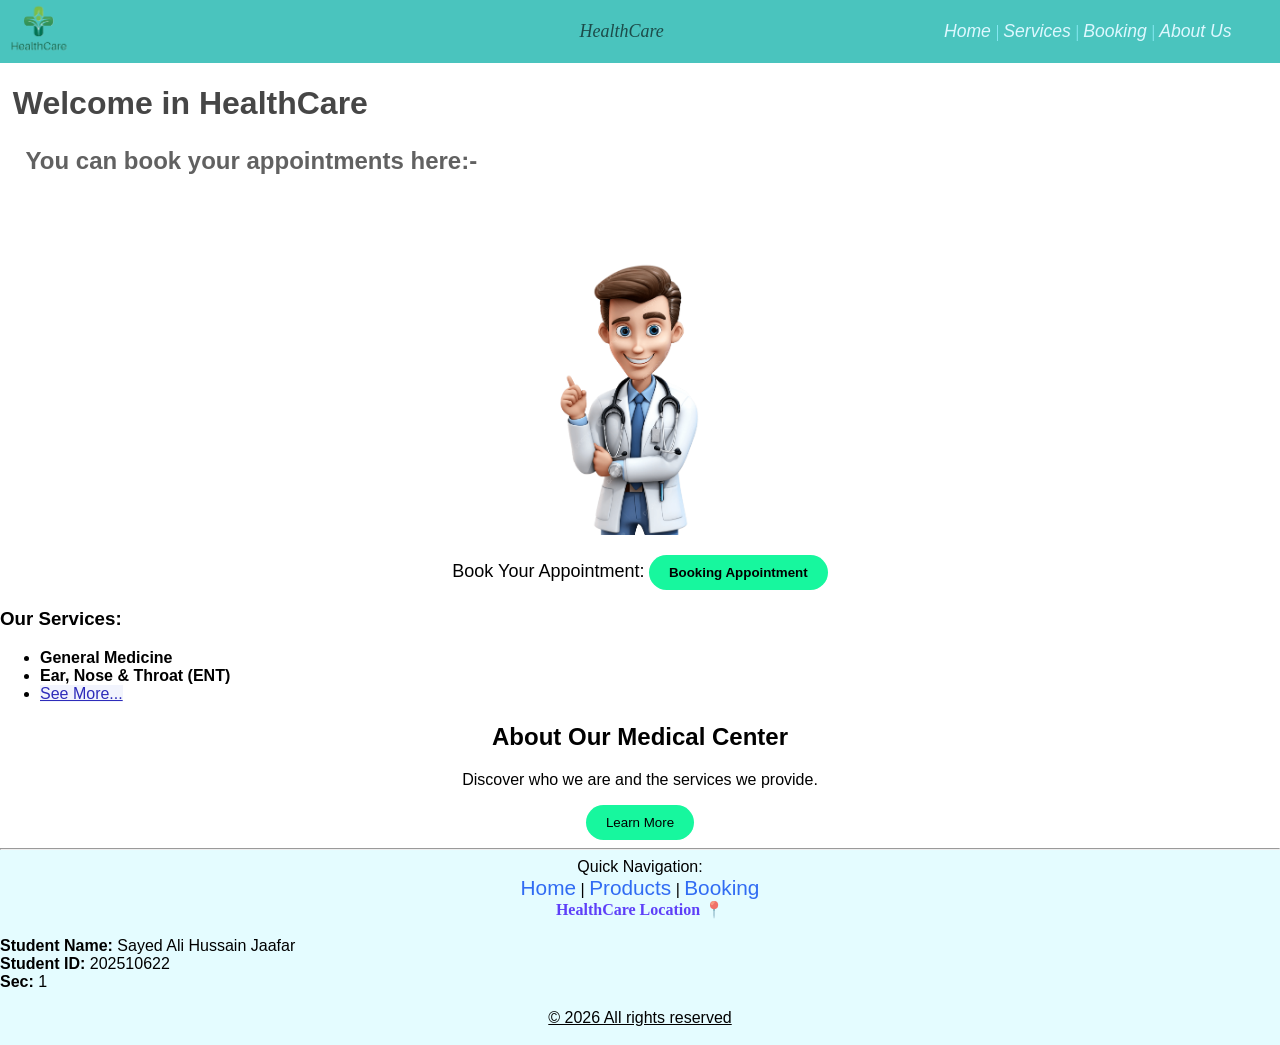
==== index.html @ 1a1b2ec9 "update" ====
<!DOCTYPE html>
<html lang="en">
<head>
    <meta charset="UTF-8">
    <meta name="viewport" content="width=device-width, initial-scale=1.0">

    <link rel="stylesheet" href="stylesheet/styles.css">
    <link rel="icon" type="image/png" href="images/logo.png" />
    <title>Home</title>
</head>
<body>

        <nav class="nav">
            <div style="display: flex; justify-content: space-between; align-items: center;">
                <a href="home.html"><img src="images/logo.png" alt="LOGO" width="12%"></a>
                <div id="name"> <a href="home.html" id="webName">HealthCare</a></div>

                
                <p id="bar">    
                    <a href="home.html" id="Tnav">Home</a> |
                    <a href="products.html" id="Tnav">Services</a> |
                    <a href="booking.html" id="Tnav">Booking</a> |
                    <a href="about.html" id="Tnav">About Us</a>
                        <h6></h6>
                </p>     

            </div>            
        </nav>

        <br>
        <br>
        <br>
        <br>      
    
        <h1 style="color: rgba(0, 0, 0, 0.724); margin: 1%;">Welcome in HealthCare </h1>
        <h2 style="color: rgba(0, 0, 0, 0.621); margin: 2%;">You can book your appointments here:-</h2>

        <br>
        <br>

        <p align="center">
            <img src="images/doctor.png" alt="doctor" width="22%">
        </p>


       <p align="center">  
                <label for="Booking" style="font-size: large;">Book Your Appointment:</label>
            <a href="booking.html">
                <button class="button"><strong>Booking Appointment</strong></button>
            </a>
        </p>
    
        <h3 id="services">Our Services:</h3>           
                <ul>                                            
                    <li> <strong>General Medicine</strong> </li>
                    <li> <strong>Ear, Nose & Throat (ENT)</strong> </li>
                    <li><a href="products.html" id="link-seeMore">See More...</a></li>                                                       
                </ul>    



        <div align="center">     
            <h2>About Our Medical Center</h2>
                    <p>Discover who we are and the services we provide.</p>
                        <a href="about.html">
                            <button>Learn More</button>
                        </a>
        </div>   

        <footer class="footer">
            <hr>
                    <p align="center"> Quick Navigation:</p>

                    
                        <p style="text-align:center;">
                            <a href="home.html" id="navigation">Home</a> |
                            <a href="products.html" id="navigation">Products</a> |
                            <a href="booking.html" id="navigation">Booking</a>
                         </p>

                            <p style="text-align:center;" id="navtMap">
                                <a href="https://www.google.com/maps/place/26%C2%B014'11.6%22N+50%C2%B035'34.5%22E/@26.236541,50.5954859,17z/data=!3m1!4b1!4m4!3m3!8m2!3d26.236541!4d50.592911?entry=ttu&g_ep=EgoyMDI2MDMxNy4wIKXMDSoASAFQAw%3D%3D"> 
                                    <strong id="navtMap">HealthCare Location 📍</strong>
                                </a>    
                            </p> 

                <br>

                        <p><strong>Student Name: </strong>Sayed Ali Hussain Jaafar</p>
                        <p><strong>Student ID: </strong>202510622</p>     
                        <p><strong>Sec: </strong>1</p>  
                    <br>                   
                        <p align="center"><u> &copy 2026 All rights reserved </u></p>
                        <br>

        </footer>


</body>
</html>
---- stylesheet/styles.css ----
body {
        min-height: 100vh; 
        margin: 0;
    padding: 0;
    background-color: #ffffff;
    font-family:'Lucida Sans', 'Lucida Sans Regular', 'Lucida Grande', 'Lucida Sans Unicode', Geneva, Verdana, sans-serif ;
}

button {
    padding: 10px 20px;
    color: black;
    background-color: #17f79e;
    border:#007011;
    border-radius: 50px;
    transition: background-color 1s;
}button:hover {
    font-size: small;
    color: #0a4c50c4;
    background-color: #27d043;
}

#link-seeMore{
    background-color: #f2f4fd;
    font-family:'Gill Sans', 'Gill Sans MT', Calibri, 'Trebuchet MS', sans-serif ;
    color: #2e2cba;
    transition: background-color 1.5s;    
}#link-seeMore:hover{
    background-color: #3815d4;
    color: black;
    font-family:Arial, Helvetica, sans-serif ;
}

#back{
    padding: 10px 20px;
    color: rgb(255, 255, 255);
    background-color: #000000;
    border:#006870;
    border-radius: 50px;
    transition: background-color 1s;
}#back:hover{
    color: aliceblue;
    font-family: 'Gill Sans', 'Gill Sans MT', Calibri, 'Trebuchet MS', sans-serif;
        background-color: #555555;
}


#clear{
        padding: 10px 20px;
    color: rgb(255, 255, 255);
    background-color: #c34b4b;
    border:#00e9fa;
    border-radius: 50px;
    transition: background-color 1s;
}#clear:hover{
        color: aliceblue;
        font-family: 'Gill Sans', 'Gill Sans MT', Calibri, 'Trebuchet MS', sans-serif;
        background-color: #fa0000;
}


#link-seeProducts{
    background-color: #f5f5ff;
    color:#110f91 ;
    font-family:'Franklin Gothic Medium', 'Arial Narrow', Arial, sans-serif ;
    transition: color 1s;
}#link-seeProducts:hover{
    background-color: #cee3ff;
    color: #006aff;
    font-family:'Segoe UI', Tahoma, Geneva, Verdana, sans-serif ;
}


footer{

    background-color: #e4fcff;
}


nav{
    font-family:Georgia, 'Times New Roman', Times, serif ;
    font-style: oblique;
    margin: auto;
    background-color: #2cbab3da;
    position: fixed;
    top: 0;
    left: 0;
    width: 100%;
    margin-top: auto;
}


#bar{

    color: #95f1ff;
}

#Tnav{
    font-size: 110%;
    font-family:'Trebuchet MS', 'Lucida Sans Unicode', 'Lucida Grande', 'Lucida Sans', Arial, sans-serif ;
    text-decoration: none;
    color: #def8ff;
}#Tnav:hover{
    transition: color 1.3s;
    font-size: 100%;
    color: #00000084;
}




#webName{
    text-align: center;
    text-decoration: none;
    font-style: oblique;
    color: #0000009d;
}#webName:hover{
    color: #000000;
    background-color: #27b4ad;
    transition: color 1s;
    font-size: medium;
}
#name{
    margin-left: -6%;
    margin-right: 20%;
    text-align: center;
    line-height: 80px 0;
    text-align: center;
    font-size: large;
}

form{
    background-color: #bffff890;
    padding: 5% ;
    width: 40%;
    border-radius: 10%;
    color: #000000be;

}form:hover{
    background-color: #bffff8c1;
}

#book{
    margin: 30%;
    font-size: larger;
    font-family:monospace ;
    color: #000000;
}

input{
    width: 45%;
    padding: 8px;
    margin-top: 5px;
    border-radius: 5px;
    border: 1px solid #ccc;
    background-color: #fafafae3;
}input:hover{
    width: 42%;
    background-color: #00000022;
}

select{
    width: 45%;
    padding: 8px;
    margin-top: 5px;
    border-radius: 5px;
    border: 1px solid #000000;
    background-color: fafafaa0;
}select:hover{
    width: 42%;
    background-color: #00000057;
}

textarea{
    width: 50%;
    padding: 20px;
    margin-top: 5px;
    border-radius: 5px;
    border: 1px solid #ccc;
    background-color: #fafafaa0;
}textarea:hover{
        width: 49%;
    background-color: #00000022;
}

#mapImg{
    border-radius: 7%;
    box-shadow: 0 5px 15px rgba(0,0,0,0.2)
}#mapImg:hover{
    width: 29.5%;
    background-color: #ffffff3c;
}

#map a{
    text-decoration: none;
    color: #610404bf;
    font-family:'Trebuchet MS', 'Lucida Sans Unicode', 'Lucida Grande', 'Lucida Sans', Arial, sans-serif ;
    font-size: medium;
}

#navigation{
    font-size: 130%;
    font-family:'Trebuchet MS', 'Lucida Sans Unicode', 'Lucida Grande', 'Lucida Sans', Arial, sans-serif ;
    text-decoration: none;
    color: #0044f0c9;
}#navigation:hover{
    transition: color 1.3s;
    font-size: 120%;
    color: #06838fa9;
    font-family: 'Franklin Gothic Medium', 'Arial Narrow', Arial, sans-serif;
}

#navtMap a{
    text-decoration: none;
    color: #3100f5bf;
    font-family:Cambria, Cochin, Georgia, Times, 'Times New Roman', serif ;

}#navtMap a :hover{
    transition: color 1.3s;
    font-size: 110%;
    color: #8f0606a9;
    font-family: 'Franklin Gothic Medium', 'Arial Narrow', Arial, sans-serif;
}

footer p {
    margin-bottom: auto;
    margin-top: auto;
    margin: auto;
}
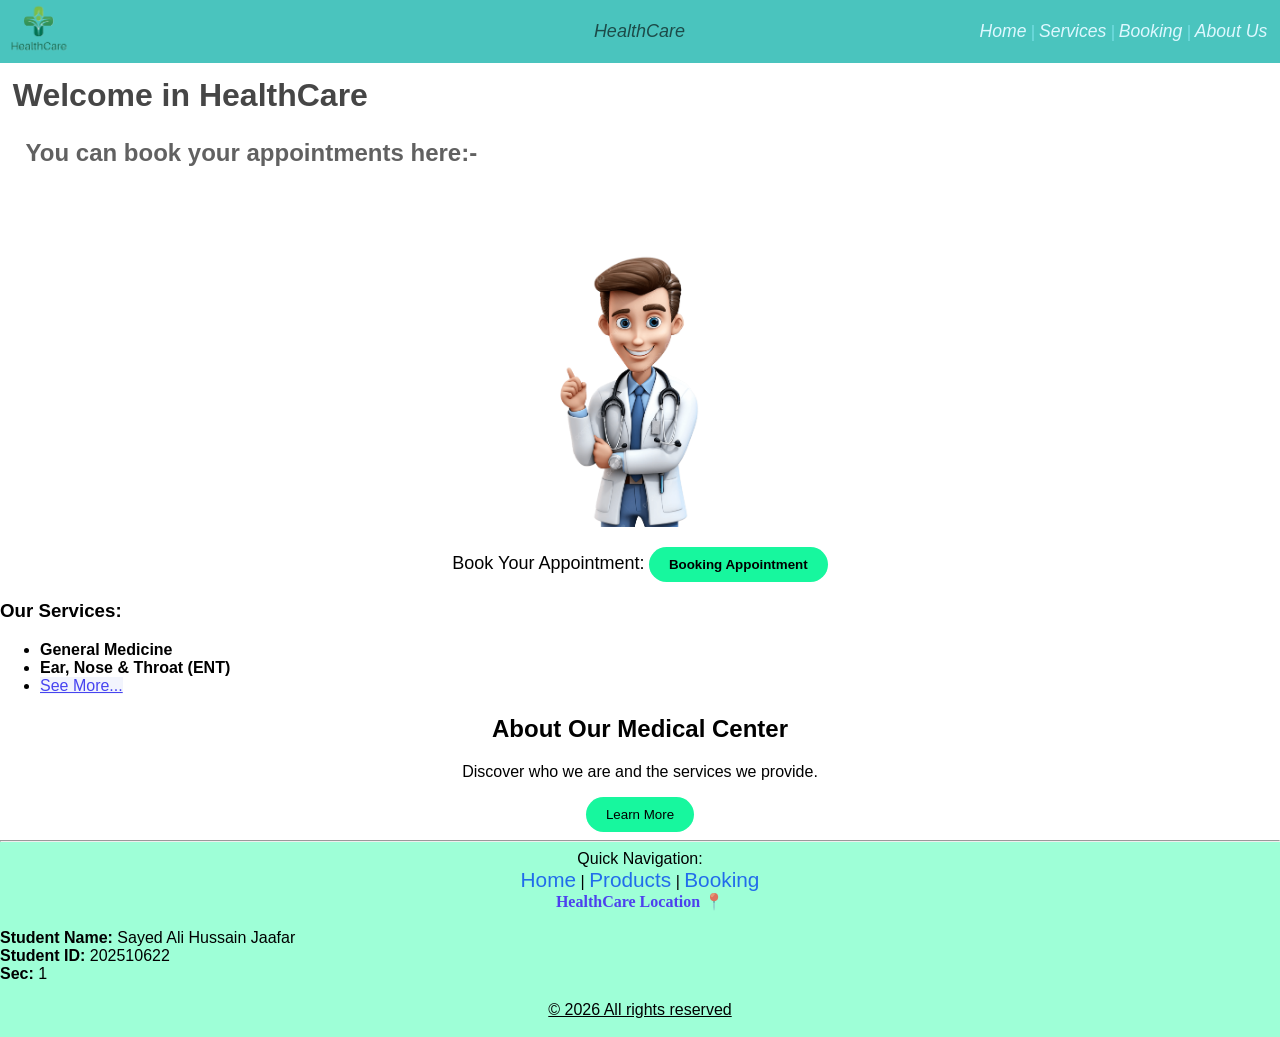
==== commit 8952c3d3: "update css" ====
--- a/index.html
+++ b/index.html
@@ -12,25 +12,22 @@
 
         <nav class="nav">
             <div style="display: flex; justify-content: space-between; align-items: center;">
-                <a href="home.html"><img src="images/logo.png" alt="LOGO" width="12%"></a>
-                <div id="name"> <a href="home.html" id="webName">HealthCare</a></div>
+                <a href="index.html"><img src="images/logo.png" alt="LOGO" width="12%" id="logo"></a>
+                <div id="name"> <a href="index.html" id="webName">HealthCare</a></div>
 
                 
                 <p id="bar">    
-                    <a href="home.html" id="Tnav">Home</a> |
+                    <a href="index.html" id="Tnav">Home</a> |
                     <a href="products.html" id="Tnav">Services</a> |
                     <a href="booking.html" id="Tnav">Booking</a> |
                     <a href="about.html" id="Tnav">About Us</a>
-                        <h6></h6>
+
                 </p>     
 
             </div>            
         </nav>
 
-        <br>
-        <br>
-        <br>
-        <br>      
+
     
         <h1 style="color: rgba(0, 0, 0, 0.724); margin: 1%;">Welcome in HealthCare </h1>
         <h2 style="color: rgba(0, 0, 0, 0.621); margin: 2%;">You can book your appointments here:-</h2>
@@ -73,7 +70,7 @@
 
                     
                         <p style="text-align:center;">
-                            <a href="home.html" id="navigation">Home</a> |
+                            <a href="index.html" id="navigation">Home</a> |
                             <a href="products.html" id="navigation">Products</a> |
                             <a href="booking.html" id="navigation">Booking</a>
                          </p>
--- a/stylesheet/styles.css
+++ b/stylesheet/styles.css
@@ -1,6 +1,7 @@
 body {
-        min-height: 100vh; 
-        margin: 0;
+    min-height: 100vh; 
+    margin: 0;
+    margin-top: 6%;
     padding: 0;
     background-color: #ffffff;
     font-family:'Lucida Sans', 'Lucida Sans Regular', 'Lucida Grande', 'Lucida Sans Unicode', Geneva, Verdana, sans-serif ;
@@ -22,12 +23,13 @@
 #link-seeMore{
     background-color: #f2f4fd;
     font-family:'Gill Sans', 'Gill Sans MT', Calibri, 'Trebuchet MS', sans-serif ;
-    color: #2e2cba;
+    color: #4744f0;
     transition: background-color 1.5s;    
 }#link-seeMore:hover{
-    background-color: #3815d4;
+    background-color: #dad2ff;
     color: black;
-    font-family:Arial, Helvetica, sans-serif ;
+    font-family:'Times New Roman', Times, serif ;
+    font-size: 90%;
 }
 
 #back{
@@ -45,7 +47,7 @@
 
 
 #clear{
-        padding: 10px 20px;
+    padding: 10px 20px;
     color: rgb(255, 255, 255);
     background-color: #c34b4b;
     border:#00e9fa;
@@ -72,7 +74,7 @@
 
 footer{
 
-    background-color: #e4fcff;
+    background-color: #00ff9561;
 }
 
 
@@ -91,6 +93,7 @@
 
 #bar{
 
+    margin-right: 1%;
     color: #95f1ff;
 }
 
@@ -99,25 +102,28 @@
     font-family:'Trebuchet MS', 'Lucida Sans Unicode', 'Lucida Grande', 'Lucida Sans', Arial, sans-serif ;
     text-decoration: none;
     color: #def8ff;
+    transition: 0.9s;
+
 }#Tnav:hover{
     transition: color 1.3s;
     font-size: 100%;
     color: #00000084;
-}
-
+    font-family:'Times New Roman', Times, serif ;
+    transform: scale(1.10);
+}
 
 
 
 #webName{
+    font-family:'Trebuchet MS', 'Lucida Sans Unicode', 'Lucida Grande', 'Lucida Sans', Arial, sans-serif ;
     text-align: center;
     text-decoration: none;
-    font-style: oblique;
     color: #0000009d;
 }#webName:hover{
     color: #000000;
-    background-color: #27b4ad;
     transition: color 1s;
-    font-size: medium;
+    font-size: 105%;
+    font-family:'Times New Roman', Times, serif ;
 }
 #name{
     margin-left: -6%;
@@ -129,14 +135,14 @@
 }
 
 form{
-    background-color: #bffff890;
+    background-color: #bfffea76;
     padding: 5% ;
-    width: 40%;
+    width: 60%;
     border-radius: 10%;
     color: #000000be;
 
 }form:hover{
-    background-color: #bffff8c1;
+    background-color: #bfffea9e;
 }
 
 #book{
@@ -146,39 +152,47 @@
     color: #000000;
 }
 
+
+.gender-option {
+  display: inline-block;
+  margin-right: 15px;
+}
+
+
+
 input{
-    width: 45%;
+    width: 70%;
     padding: 8px;
     margin-top: 5px;
     border-radius: 5px;
-    border: 1px solid #ccc;
+    border: 0.5px solid #ccc;
     background-color: #fafafae3;
 }input:hover{
-    width: 42%;
-    background-color: #00000022;
+    width: 68%;
+    background-color: #00000056;
 }
 
 select{
-    width: 45%;
+    width: 30%;
     padding: 8px;
     margin-top: 5px;
     border-radius: 5px;
     border: 1px solid #000000;
     background-color: fafafaa0;
 }select:hover{
-    width: 42%;
+    width: 31%;
     background-color: #00000057;
 }
 
 textarea{
-    width: 50%;
+    width: 70%;
     padding: 20px;
     margin-top: 5px;
     border-radius: 5px;
     border: 1px solid #ccc;
     background-color: #fafafaa0;
 }textarea:hover{
-        width: 49%;
+        width: 69%;
     background-color: #00000022;
 }
 
@@ -226,3 +240,11 @@
     margin-top: auto;
     margin: auto;
 }
+
+#logo {
+  transition: 0.5s;
+}
+
+#logo:hover {
+  transform: scale(1.10);
+}
